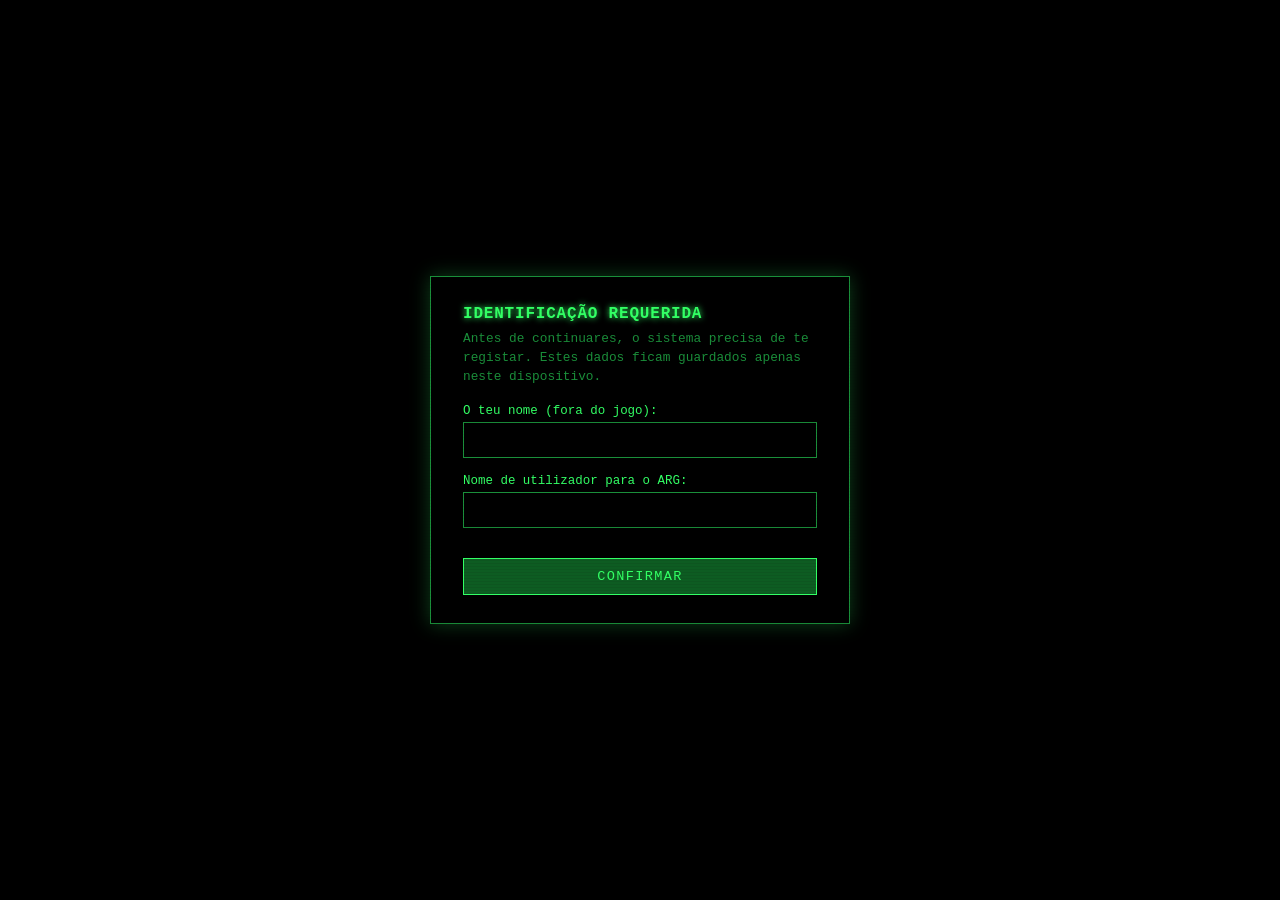
==== index.html @ 34473c7f "adicionar novo icon" ====
<!DOCTYPE html>
<html lang="pt-PT">
<head>
<meta charset="UTF-8">
<meta name="viewport" content="width=device-width, initial-scale=1.0">
<title>:: ACESSO ::</title>
<link rel="stylesheet" href="style.css">
</head>
<body>

  <!-- ======================================================
       MODAL DE PRIMEIRA VISITA
       ====================================================== -->
  <div id="onboarding-modal" class="hidden">
    <div class="modal-box">
      <h2>IDENTIFICAÇÃO REQUERIDA</h2>
      <p>Antes de continuares, o sistema precisa de te registar. Estes dados ficam guardados apenas neste dispositivo.</p>

      <form id="onboarding-form">
        <label for="real-name">O teu nome (fora do jogo):</label>
        <input type="text" id="real-name" autocomplete="off" required>

        <label for="username">Nome de utilizador para o ARG:</label>
        <input type="text" id="username" autocomplete="off" required>

        <div class="modal-error" id="onboarding-error"></div>

        <button type="submit">CONFIRMAR</button>
      </form>
    </div>
  </div>

  <!-- ======================================================
       SEQUÊNCIA DE ARRANQUE (boot)
       ====================================================== -->
  <div id="boot-screen" class="hidden">
    <div id="boot-lines"></div>
  </div>

  <!-- ======================================================
       ECRÃ PRINCIPAL
       ====================================================== -->
  <div id="main-screen" class="hidden-init">

    <!-- nós escondidos espalhados pelo ecrã — muda o href e o texto
         quando tiveres as páginas/pistas definidas -->
    <a href="locations/loc1.html" class="hidden-node node-1" title="???">·</a>
    <a href="locations/loc2.html" class="hidden-node node-2" title="???">·</a>
    <a href="locations/loc3.html" class="hidden-node node-3" title="???">·</a>
    <a href="locations/loc1.html" class="hidden-node node-4" title="???">·</a>
    <a href="locations/loc2.html" class="hidden-node node-5" title="???">·</a>

    <img
      src="images/terminal-icon.png"
      alt="Terminal"
      class="terminal-icon"
      draggable="false">

    <div class="prompt-label" id="prompt-label">INSIRA A CHAVE DE ACESSO</div>

    <div class="key-input-wrap">
      <div id="key-display" aria-hidden="true"></div>
      <input type="text" id="key-real-input" autocomplete="off" spellcheck="false">
    </div>

    <div id="key-response"></div>
  </div>

  <script src="script.js"></script>
</body>
</html>
---- style.css ----
/* =========================================================
   ARG TERMINAL — style.css
   Paleta: preto puro + verde fósforo (CRT).
   Fonte: monoespaçada, com leve "glow".
   ========================================================= */

:root {
  --bg: #000000;
  --green: #33ff66;
  --green-dim: #1a8f3a;
  --green-faint: #0d5c22;
  --amber-error: #ff5555;
  --font-mono: "Courier New", "Consolas", monospace;
}

* {
  box-sizing: border-box;
}

html, body {
  margin: 0;
  padding: 0;
  background: var(--bg);
  color: var(--green);
  font-family: var(--font-mono);
  height: 100%;
  overflow-x: hidden;
}

body {
  min-height: 100vh;
  position: relative;
}

/* leve scanline/CRT por cima de tudo, sem interferir nos cliques */
body::before {
  content: "";
  position: fixed;
  inset: 0;
  pointer-events: none;
  z-index: 9999;
  background: repeating-linear-gradient(
    to bottom,
    rgba(0, 0, 0, 0) 0px,
    rgba(0, 0, 0, 0) 2px,
    rgba(0, 0, 0, 0.12) 3px
  );
  mix-blend-mode: overlay;
}

/* ---------------------------------------------------------
   MODAL — primeira visita (nome IRL + username do ARG)
   --------------------------------------------------------- */
#onboarding-modal {
  position: fixed;
  inset: 0;
  background: rgba(0, 0, 0, 0.92);
  display: flex;
  align-items: center;
  justify-content: center;
  z-index: 500;
}

#onboarding-modal.hidden {
  display: none;
}

.modal-box {
  border: 1px solid var(--green-dim);
  padding: 28px 32px;
  max-width: 420px;
  width: 90%;
  box-shadow: 0 0 18px rgba(51, 255, 102, 0.25);
  background: #000;
}

.modal-box h2 {
  margin: 0 0 6px;
  font-size: 1rem;
  letter-spacing: 0.05em;
  text-shadow: 0 0 6px var(--green);
}

.modal-box p {
  color: var(--green-dim);
  font-size: 0.8rem;
  margin: 0 0 18px;
  line-height: 1.5;
}

.modal-box label {
  display: block;
  font-size: 0.78rem;
  margin-bottom: 4px;
  color: var(--green);
}

.modal-box input[type="text"] {
  width: 100%;
  background: #000;
  border: 1px solid var(--green-dim);
  color: var(--green);
  font-family: var(--font-mono);
  font-size: 0.95rem;
  padding: 8px 10px;
  margin-bottom: 16px;
  outline: none;
}

.modal-box input[type="text"]:focus {
  border-color: var(--green);
  box-shadow: 0 0 8px rgba(51, 255, 102, 0.4);
}

.modal-box button {
  width: 100%;
  background: var(--green-faint);
  border: 1px solid var(--green);
  color: var(--green);
  font-family: var(--font-mono);
  font-size: 0.85rem;
  padding: 10px;
  cursor: pointer;
  letter-spacing: 0.1em;
  transition: background 0.15s ease;
}

.modal-box button:hover,
.modal-box button:focus-visible {
  background: var(--green-dim);
  color: #000;
}

.modal-error {
  color: var(--amber-error);
  font-size: 0.75rem;
  min-height: 1em;
  margin: -10px 0 12px;
}

/* ---------------------------------------------------------
   BOOT SEQUENCE
   --------------------------------------------------------- */
#boot-screen {
  position: fixed;
  inset: 0;
  background: #000;
  z-index: 400;
  padding: 24px 28px;
  font-size: 0.85rem;
  line-height: 1.4;
  overflow: hidden;
  white-space: pre-wrap;
}

#boot-screen.hidden {
  display: none;
}

#boot-lines span.ok {
  color: var(--green-dim);
}

#boot-screen .cursor-blink {
  display: inline-block;
  width: 8px;
  background: var(--green);
  animation: blink 1s steps(1) infinite;
}

/* ---------------------------------------------------------
   ECRÃ PRINCIPAL — pós-boot
   --------------------------------------------------------- */
#main-screen {
  min-height: 100vh;
  position: relative;
  display: flex;
  flex-direction: column;
  align-items: center;
  justify-content: center;
  opacity: 0;
  transition: opacity 1.1s ease-in;
}

#main-screen.visible {
  opacity: 1;
}

#main-screen.hidden-init {
  display: none;
}

.terminal-icon{
    width:110px;
    height:110px;
    object-fit:contain;
    user-select:none;
    pointer-events:none;

    filter:
        drop-shadow(0 0 6px #00ff66)
        drop-shadow(0 0 14px #00ff66);

    animation:
        iconGlow 2.5s ease-in-out infinite,
        iconFloat 4s ease-in-out infinite;
}

.prompt-label {
  font-size: 0.95rem;
  letter-spacing: 0.08em;
  margin-bottom: 22px;
  text-align: center;
  text-shadow: 0 0 6px var(--green);
}

.key-input-wrap {
  position: relative;
  text-align: center;
}

#key-display {
  font-size: 1.4rem;
  letter-spacing: 0.35em;
  min-height: 1.6em;
  cursor: text;
  user-select: none;
  padding: 4px 10px;
  border-bottom: 1px solid var(--green-dim);
}

#key-display .placeholder-char {
  color: var(--green-faint);
}

#key-real-input {
  position: absolute;
  opacity: 0;
  pointer-events: none;
  left: -9999px;
}

#key-response {
  min-height: 1.4em;
  margin-top: 16px;
  font-size: 0.85rem;
  text-align: center;
  max-width: 480px;
  padding: 0 16px;
}

#key-response.ok {
  color: var(--green);
  text-shadow: 0 0 6px var(--green);
}

#key-response.err {
  color: var(--amber-error);
}

/* ---------------------------------------------------------
   NÓS ESCONDIDOS — pontos espalhados pelo ecrã que levam
   às páginas onde se descobrem chaves.
   --------------------------------------------------------- */
.hidden-node {
  position: absolute;
  color: var(--green-faint);
  text-decoration: none;
  font-size: 0.9rem;
  opacity: 0.35;
  transition: opacity 0.2s ease, text-shadow 0.2s ease;
}

.hidden-node:hover,
.hidden-node:focus-visible {
  opacity: 1;
  text-shadow: 0 0 8px var(--green);
}

/* posições dos nós — ajusta/adiciona como quiseres em index.html */
.node-1 { top: 6%;  left: 8%; }
.node-2 { top: 12%; right: 10%; }
.node-3 { bottom: 10%; left: 6%; }
.node-4 { bottom: 14%; right: 8%; }
.node-5 { top: 46%; left: 3%; }

/* ---------------------------------------------------------
   PÁGINAS DE LOCALIZAÇÃO (locations/*.html)
   --------------------------------------------------------- */
.location-page {
  min-height: 100vh;
  display: flex;
  align-items: center;
  justify-content: center;
  flex-direction: column;
  padding: 40px 20px;
  text-align: center;
}

.location-page h1 {
  font-size: 1.1rem;
  letter-spacing: 0.06em;
  margin-bottom: 12px;
}

.location-page p {
  max-width: 520px;
  color: var(--green-dim);
  font-size: 0.9rem;
  line-height: 1.6;
}

.back-link {
  margin-top: 28px;
  color: var(--green);
  font-size: 0.8rem;
  text-decoration: none;
  border: 1px solid var(--green-dim);
  padding: 8px 14px;
}

.back-link:hover {
  background: var(--green-faint);
}

/* ---------------------------------------------------------
   ANIMAÇÕES
   --------------------------------------------------------- */
@keyframes blink {
  50% { opacity: 0; }
}

@keyframes pulse {
  0%, 100% { transform: scale(1); opacity: 1; }
  50% { transform: scale(1.06); opacity: 0.85; }
}

@media (prefers-reduced-motion: reduce) {
  .terminal-icon { animation: none; }
  body::before { display: none; }
}

/* =========================================================
   ARG TERMINAL — style.css
   Paleta: preto puro + verde fósforo (CRT).
   Fonte: monoespaçada, com leve "glow".
   ========================================================= */

:root {
  --bg: #000000;
  --green: #33ff66;
  --green-dim: #1a8f3a;
  --green-faint: #0d5c22;
  --amber-error: #ff5555;
  --font-mono: "Courier New", "Consolas", monospace;
}

* {
  box-sizing: border-box;
}

html, body {
  margin: 0;
  padding: 0;
  background: var(--bg);
  color: var(--green);
  font-family: var(--font-mono);
  height: 100%;
  overflow-x: hidden;
}

body {
  min-height: 100vh;
  position: relative;
}

/* leve scanline/CRT por cima de tudo, sem interferir nos cliques */
body::before {
  content: "";
  position: fixed;
  inset: 0;
  pointer-events: none;
  z-index: 9999;
  background: repeating-linear-gradient(
    to bottom,
    rgba(0, 0, 0, 0) 0px,
    rgba(0, 0, 0, 0) 2px,
    rgba(0, 0, 0, 0.12) 3px
  );
  mix-blend-mode: overlay;
}

/* ---------------------------------------------------------
   MODAL — primeira visita (nome IRL + username do ARG)
   --------------------------------------------------------- */
#onboarding-modal {
  position: fixed;
  inset: 0;
  background: rgba(0, 0, 0, 0.92);
  display: flex;
  align-items: center;
  justify-content: center;
  z-index: 500;
}

#onboarding-modal.hidden {
  display: none;
}

.modal-box {
  border: 1px solid var(--green-dim);
  padding: 28px 32px;
  max-width: 420px;
  width: 90%;
  box-shadow: 0 0 18px rgba(51, 255, 102, 0.25);
  background: #000;
}

.modal-box h2 {
  margin: 0 0 6px;
  font-size: 1rem;
  letter-spacing: 0.05em;
  text-shadow: 0 0 6px var(--green);
}

.modal-box p {
  color: var(--green-dim);
  font-size: 0.8rem;
  margin: 0 0 18px;
  line-height: 1.5;
}

.modal-box label {
  display: block;
  font-size: 0.78rem;
  margin-bottom: 4px;
  color: var(--green);
}

.modal-box input[type="text"] {
  width: 100%;
  background: #000;
  border: 1px solid var(--green-dim);
  color: var(--green);
  font-family: var(--font-mono);
  font-size: 0.95rem;
  padding: 8px 10px;
  margin-bottom: 16px;
  outline: none;
}

.modal-box input[type="text"]:focus {
  border-color: var(--green);
  box-shadow: 0 0 8px rgba(51, 255, 102, 0.4);
}

.modal-box button {
  width: 100%;
  background: var(--green-faint);
  border: 1px solid var(--green);
  color: var(--green);
  font-family: var(--font-mono);
  font-size: 0.85rem;
  padding: 10px;
  cursor: pointer;
  letter-spacing: 0.1em;
  transition: background 0.15s ease;
}

.modal-box button:hover,
.modal-box button:focus-visible {
  background: var(--green-dim);
  color: #000;
}

.modal-error {
  color: var(--amber-error);
  font-size: 0.75rem;
  min-height: 1em;
  margin: -10px 0 12px;
}

/* ---------------------------------------------------------
   BOOT SEQUENCE
   --------------------------------------------------------- */
#boot-screen {
  position: fixed;
  inset: 0;
  background: #000;
  z-index: 400;
  padding: 24px 28px;
  font-size: 0.85rem;
  line-height: 1.4;
  overflow: hidden;
  white-space: pre-wrap;
}

#boot-screen.hidden {
  display: none;
}

#boot-lines span.ok {
  color: var(--green-dim);
}

#boot-screen .cursor-blink {
  display: inline-block;
  width: 8px;
  background: var(--green);
  animation: blink 1s steps(1) infinite;
}

/* ---------------------------------------------------------
   ECRÃ PRINCIPAL — pós-boot
   --------------------------------------------------------- */
#main-screen {
  min-height: 100vh;
  position: relative;
  display: flex;
  flex-direction: column;
  align-items: center;
  justify-content: center;
  opacity: 0;
  transition: opacity 1.1s ease-in;
}

#main-screen.visible {
  opacity: 1;
}

#main-screen.hidden-init {
  display: none;
}

.terminal-icon{
    width:110px;
    height:110px;
    object-fit:contain;
    user-select:none;
    pointer-events:none;

    filter:
        drop-shadow(0 0 6px #00ff66)
        drop-shadow(0 0 14px #00ff66);

    animation:
        iconGlow 2.5s ease-in-out infinite,
        iconFloat 4s ease-in-out infinite;
}

.prompt-label {
  font-size: 0.95rem;
  letter-spacing: 0.08em;
  margin-bottom: 22px;
  text-align: center;
  text-shadow: 0 0 6px var(--green);
}

.key-input-wrap {
  position: relative;
  text-align: center;
}

#key-display {
  font-size: 1.4rem;
  letter-spacing: 0.35em;
  min-height: 1.6em;
  cursor: text;
  user-select: none;
  padding: 4px 10px;
  border-bottom: 1px solid var(--green-dim);
}

#key-display .placeholder-char {
  color: var(--green-faint);
}

#key-real-input {
  position: absolute;
  opacity: 0;
  pointer-events: none;
  left: -9999px;
}

#key-response {
  min-height: 1.4em;
  margin-top: 16px;
  font-size: 0.85rem;
  text-align: center;
  max-width: 480px;
  padding: 0 16px;
}

#key-response.ok {
  color: var(--green);
  text-shadow: 0 0 6px var(--green);
}

#key-response.err {
  color: var(--amber-error);
}

/* ---------------------------------------------------------
   NÓS ESCONDIDOS — pontos espalhados pelo ecrã que levam
   às páginas onde se descobrem chaves.
   --------------------------------------------------------- */
.hidden-node {
  position: absolute;
  color: var(--green-faint);
  text-decoration: none;
  font-size: 0.9rem;
  opacity: 0.35;
  transition: opacity 0.2s ease, text-shadow 0.2s ease;
}

.hidden-node:hover,
.hidden-node:focus-visible {
  opacity: 1;
  text-shadow: 0 0 8px var(--green);
}

/* posições dos nós — ajusta/adiciona como quiseres em index.html */
.node-1 { top: 6%;  left: 8%; }
.node-2 { top: 12%; right: 10%; }
.node-3 { bottom: 10%; left: 6%; }
.node-4 { bottom: 14%; right: 8%; }
.node-5 { top: 46%; left: 3%; }

/* ---------------------------------------------------------
   PÁGINAS DE LOCALIZAÇÃO (locations/*.html)
   --------------------------------------------------------- */
.location-page {
  min-height: 100vh;
  display: flex;
  align-items: center;
  justify-content: center;
  flex-direction: column;
  padding: 40px 20px;
  text-align: center;
}

.location-page h1 {
  font-size: 1.1rem;
  letter-spacing: 0.06em;
  margin-bottom: 12px;
}

.location-page p {
  max-width: 520px;
  color: var(--green-dim);
  font-size: 0.9rem;
  line-height: 1.6;
}

.back-link {
  margin-top: 28px;
  color: var(--green);
  font-size: 0.8rem;
  text-decoration: none;
  border: 1px solid var(--green-dim);
  padding: 8px 14px;
}

.back-link:hover {
  background: var(--green-faint);
}

/* ---------------------------------------------------------
   ANIMAÇÕES
   --------------------------------------------------------- */
@keyframes blink {
  50% { opacity: 0; }
}

@keyframes pulse {
  0%, 100% { transform: scale(1); opacity: 1; }
  50% { transform: scale(1.06); opacity: 0.85; }
}

@media (prefers-reduced-motion: reduce) {
  .terminal-icon { animation: none; }
  body::before { display: none; }
}
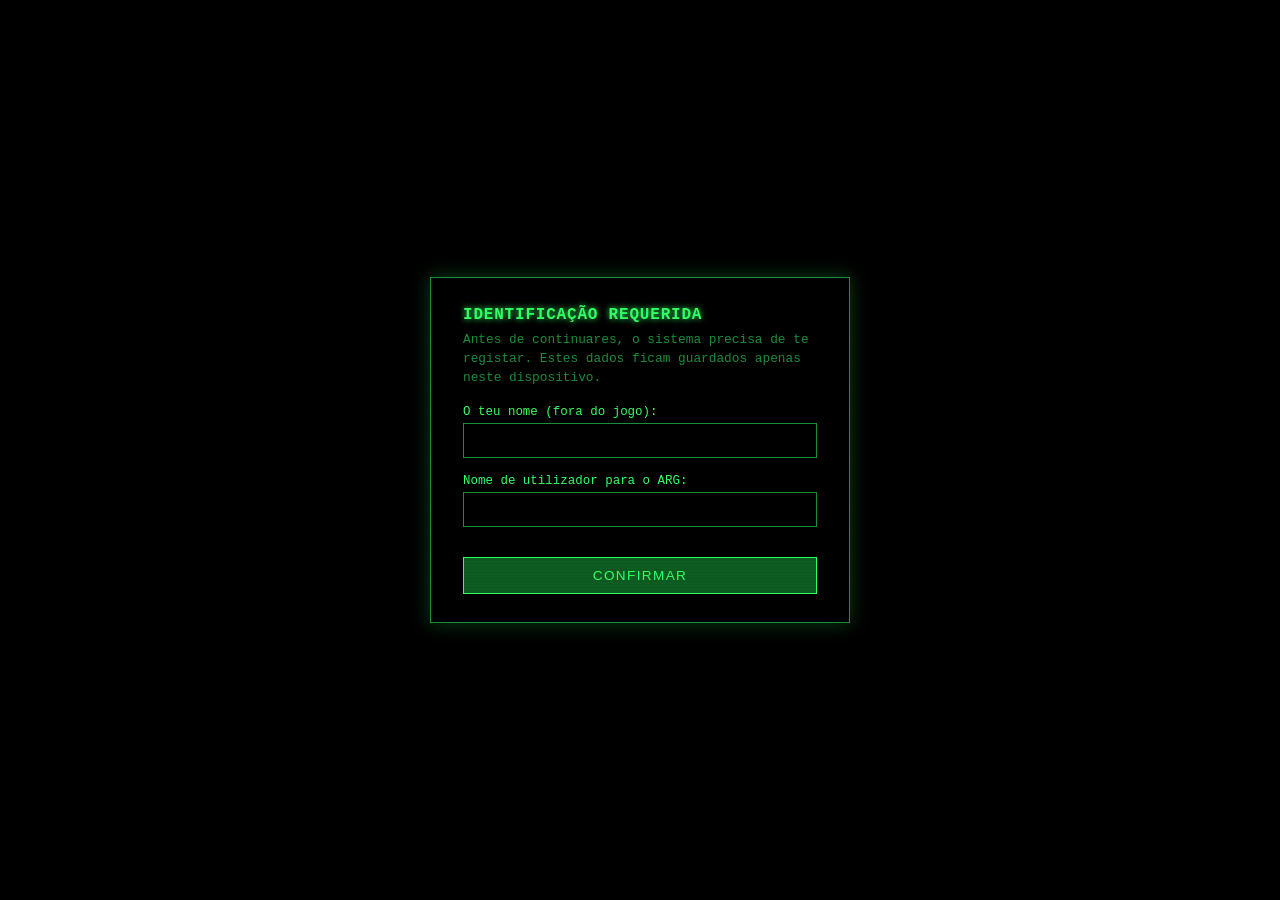
==== commit 9c79f9fa: "Refactor de toda a app" ====
--- a/index.html
+++ b/index.html
@@ -1,16 +1,19 @@
 <!DOCTYPE html>
 <html lang="pt-PT">
 <head>
-<meta charset="UTF-8">
-<meta name="viewport" content="width=device-width, initial-scale=1.0">
-<title>:: ACESSO ::</title>
-<link rel="stylesheet" href="style.css">
+  <meta charset="UTF-8">
+  <meta name="viewport" content="width=device-width, initial-scale=1.0">
+  <title>Terminal ARG</title>
+
+  <link rel="stylesheet" href="style.css">
+  <link rel="icon" type="image/x-icon" href="images/x-icon.ico">
 </head>
+
 <body>
 
   <!-- ======================================================
        MODAL DE PRIMEIRA VISITA
-       ====================================================== -->
+  ====================================================== -->
   <div id="onboarding-modal" class="hidden">
     <div class="modal-box">
       <h2>IDENTIFICAÇÃO REQUERIDA</h2>
@@ -31,19 +34,18 @@
   </div>
 
   <!-- ======================================================
-       SEQUÊNCIA DE ARRANQUE (boot)
-       ====================================================== -->
+       SEQUÊNCIA DE ARRANQUE
+  ====================================================== -->
   <div id="boot-screen" class="hidden">
     <div id="boot-lines"></div>
   </div>
 
   <!-- ======================================================
        ECRÃ PRINCIPAL
-       ====================================================== -->
+  ====================================================== -->
   <div id="main-screen" class="hidden-init">
 
-    <!-- nós escondidos espalhados pelo ecrã — muda o href e o texto
-         quando tiveres as páginas/pistas definidas -->
+    <!-- Nós escondidos (pistas do ARG) -->
     <a href="locations/loc1.html" class="hidden-node node-1" title="???">·</a>
     <a href="locations/loc2.html" class="hidden-node node-2" title="???">·</a>
     <a href="locations/loc3.html" class="hidden-node node-3" title="???">·</a>
@@ -64,7 +66,20 @@
     </div>
 
     <div id="key-response"></div>
+
+    <!-- ======================================================
+         STATUS DO TERMINAL
+    ====================================================== -->
+    <div id="terminal-status">
+      <div id="status-user"></div>
+      <div id="status-status"></div>
+      <div id="status-track"></div>
+      <div id="status-uptime"></div>
+    </div>
+
   </div>
+
+  <div id="fade-screen"></div>
 
   <script src="script.js"></script>
 </body>
--- a/style.css
+++ b/style.css
@@ -1,11 +1,11 @@
 /* =========================================================
-   ARG TERMINAL — style.css
-   Paleta: preto puro + verde fósforo (CRT).
-   Fonte: monoespaçada, com leve "glow".
-   ========================================================= */
+   ARG TERMINAL — style.css (Refactor)
+   Paleta: preto puro + verde fósforo (CRT)
+   Fonte: monoespaçada com glow
+========================================================= */
 
 :root {
-  --bg: #000000;
+  --bg: #000;
   --green: #33ff66;
   --green-dim: #1a8f3a;
   --green-faint: #0d5c22;
@@ -13,6 +13,10 @@
   --font-mono: "Courier New", "Consolas", monospace;
 }
 
+/* =========================================================
+   RESET & BASE
+========================================================= */
+
 * {
   box-sizing: border-box;
 }
@@ -32,7 +36,7 @@
   position: relative;
 }
 
-/* leve scanline/CRT por cima de tudo, sem interferir nos cliques */
+/* CRT Scanlines */
 body::before {
   content: "";
   position: fixed;
@@ -48,9 +52,10 @@
   mix-blend-mode: overlay;
 }
 
-/* ---------------------------------------------------------
-   MODAL — primeira visita (nome IRL + username do ARG)
-   --------------------------------------------------------- */
+/* =========================================================
+   MODAL — Onboarding
+========================================================= */
+
 #onboarding-modal {
   position: fixed;
   inset: 0;
@@ -70,8 +75,8 @@
   padding: 28px 32px;
   max-width: 420px;
   width: 90%;
+  background: #000;
   box-shadow: 0 0 18px rgba(51, 255, 102, 0.25);
-  background: #000;
 }
 
 .modal-box h2 {
@@ -92,7 +97,6 @@
   display: block;
   font-size: 0.78rem;
   margin-bottom: 4px;
-  color: var(--green);
 }
 
 .modal-box input[type="text"] {
@@ -100,7 +104,6 @@
   background: #000;
   border: 1px solid var(--green-dim);
   color: var(--green);
-  font-family: var(--font-mono);
   font-size: 0.95rem;
   padding: 8px 10px;
   margin-bottom: 16px;
@@ -117,7 +120,6 @@
   background: var(--green-faint);
   border: 1px solid var(--green);
   color: var(--green);
-  font-family: var(--font-mono);
   font-size: 0.85rem;
   padding: 10px;
   cursor: pointer;
@@ -138,9 +140,10 @@
   margin: -10px 0 12px;
 }
 
-/* ---------------------------------------------------------
-   BOOT SEQUENCE
-   --------------------------------------------------------- */
+/* =========================================================
+   BOOT SCREEN
+========================================================= */
+
 #boot-screen {
   position: fixed;
   inset: 0;
@@ -149,7 +152,6 @@
   padding: 24px 28px;
   font-size: 0.85rem;
   line-height: 1.4;
-  overflow: hidden;
   white-space: pre-wrap;
 }
 
@@ -161,19 +163,19 @@
   color: var(--green-dim);
 }
 
-#boot-screen .cursor-blink {
+.cursor-blink {
   display: inline-block;
   width: 8px;
   background: var(--green);
   animation: blink 1s steps(1) infinite;
 }
 
-/* ---------------------------------------------------------
-   ECRÃ PRINCIPAL — pós-boot
-   --------------------------------------------------------- */
+/* =========================================================
+   MAIN SCREEN
+========================================================= */
+
 #main-screen {
   min-height: 100vh;
-  position: relative;
   display: flex;
   flex-direction: column;
   align-items: center;
@@ -190,30 +192,33 @@
   display: none;
 }
 
-.terminal-icon{
-    width:110px;
-    height:110px;
-    object-fit:contain;
-    user-select:none;
-    pointer-events:none;
-
-    filter:
-        drop-shadow(0 0 6px #00ff66)
-        drop-shadow(0 0 14px #00ff66);
-
-    animation:
-        iconGlow 2.5s ease-in-out infinite,
-        iconFloat 4s ease-in-out infinite;
+/* Terminal Icon */
+.terminal-icon {
+  width: 110px;
+  height: 110px;
+  object-fit: contain;
+  user-select: none;
+  pointer-events: none;
+  margin-bottom: 35px;
+  transform: translateY(-18px);
+
+  filter:
+    drop-shadow(0 0 3px #00ff66)
+    drop-shadow(0 0 8px #00ff66);
+
+  animation:
+    iconGlow 2.5s ease-in-out infinite,
+    iconFloat 4s ease-in-out infinite;
 }
 
 .prompt-label {
   font-size: 0.95rem;
   letter-spacing: 0.08em;
   margin-bottom: 22px;
-  text-align: center;
   text-shadow: 0 0 6px var(--green);
 }
 
+/* Key Input */
 .key-input-wrap {
   position: relative;
   text-align: center;
@@ -258,10 +263,10 @@
   color: var(--amber-error);
 }
 
-/* ---------------------------------------------------------
-   NÓS ESCONDIDOS — pontos espalhados pelo ecrã que levam
-   às páginas onde se descobrem chaves.
-   --------------------------------------------------------- */
+/* =========================================================
+   HIDDEN NODES (ARG clues)
+========================================================= */
+
 .hidden-node {
   position: absolute;
   color: var(--green-faint);
@@ -277,22 +282,23 @@
   text-shadow: 0 0 8px var(--green);
 }
 
-/* posições dos nós — ajusta/adiciona como quiseres em index.html */
-.node-1 { top: 6%;  left: 8%; }
+/* Node positions */
+.node-1 { top: 6%; left: 8%; }
 .node-2 { top: 12%; right: 10%; }
 .node-3 { bottom: 10%; left: 6%; }
 .node-4 { bottom: 14%; right: 8%; }
 .node-5 { top: 46%; left: 3%; }
 
-/* ---------------------------------------------------------
-   PÁGINAS DE LOCALIZAÇÃO (locations/*.html)
-   --------------------------------------------------------- */
+/* =========================================================
+   LOCATION PAGES
+========================================================= */
+
 .location-page {
   min-height: 100vh;
   display: flex;
+  flex-direction: column;
   align-items: center;
   justify-content: center;
-  flex-direction: column;
   padding: 40px 20px;
   text-align: center;
 }
@@ -323,361 +329,69 @@
   background: var(--green-faint);
 }
 
-/* ---------------------------------------------------------
+/* =========================================================
+   TERMINAL STATUS (bottom-right)
+========================================================= */
+
+#terminal-status {
+  position: fixed;
+  right: 35px;
+  bottom: 25px;
+  font-family: var(--font-mono);
+  font-size: 13px;
+  line-height: 1.6;
+  color: var(--green);
+  opacity: 0.75;
+  text-align: right;
+  user-select: none;
+  pointer-events: none;
+}
+
+/* =========================================================
+   FADE SCREEN
+========================================================= */
+
+#fade-screen {
+  position: fixed;
+  inset: 0;
+  background: black;
+  opacity: 0;
+  pointer-events: none;
+  transition: opacity 0.8s ease;
+  z-index: 99999;
+}
+
+#fade-screen.active {
+  opacity: 1;
+}
+
+/* =========================================================
    ANIMAÇÕES
-   --------------------------------------------------------- */
+========================================================= */
+
 @keyframes blink {
   50% { opacity: 0; }
 }
 
-@keyframes pulse {
-  0%, 100% { transform: scale(1); opacity: 1; }
-  50% { transform: scale(1.06); opacity: 0.85; }
+@keyframes iconGlow {
+  0%, 100% {
+    filter:
+      drop-shadow(0 0 3px #00ff66)
+      drop-shadow(0 0 8px #00ff66);
+  }
+  50% {
+    filter:
+      drop-shadow(0 0 6px #00ff66)
+      drop-shadow(0 0 14px #00ff66);
+  }
+}
+
+@keyframes iconFloat {
+  0%, 100% { transform: translateY(-18px); }
+  50% { transform: translateY(-12px); }
 }
 
 @media (prefers-reduced-motion: reduce) {
   .terminal-icon { animation: none; }
   body::before { display: none; }
 }
-
-/* =========================================================
-   ARG TERMINAL — style.css
-   Paleta: preto puro + verde fósforo (CRT).
-   Fonte: monoespaçada, com leve "glow".
-   ========================================================= */
-
-:root {
-  --bg: #000000;
-  --green: #33ff66;
-  --green-dim: #1a8f3a;
-  --green-faint: #0d5c22;
-  --amber-error: #ff5555;
-  --font-mono: "Courier New", "Consolas", monospace;
-}
-
-* {
-  box-sizing: border-box;
-}
-
-html, body {
-  margin: 0;
-  padding: 0;
-  background: var(--bg);
-  color: var(--green);
-  font-family: var(--font-mono);
-  height: 100%;
-  overflow-x: hidden;
-}
-
-body {
-  min-height: 100vh;
-  position: relative;
-}
-
-/* leve scanline/CRT por cima de tudo, sem interferir nos cliques */
-body::before {
-  content: "";
-  position: fixed;
-  inset: 0;
-  pointer-events: none;
-  z-index: 9999;
-  background: repeating-linear-gradient(
-    to bottom,
-    rgba(0, 0, 0, 0) 0px,
-    rgba(0, 0, 0, 0) 2px,
-    rgba(0, 0, 0, 0.12) 3px
-  );
-  mix-blend-mode: overlay;
-}
-
-/* ---------------------------------------------------------
-   MODAL — primeira visita (nome IRL + username do ARG)
-   --------------------------------------------------------- */
-#onboarding-modal {
-  position: fixed;
-  inset: 0;
-  background: rgba(0, 0, 0, 0.92);
-  display: flex;
-  align-items: center;
-  justify-content: center;
-  z-index: 500;
-}
-
-#onboarding-modal.hidden {
-  display: none;
-}
-
-.modal-box {
-  border: 1px solid var(--green-dim);
-  padding: 28px 32px;
-  max-width: 420px;
-  width: 90%;
-  box-shadow: 0 0 18px rgba(51, 255, 102, 0.25);
-  background: #000;
-}
-
-.modal-box h2 {
-  margin: 0 0 6px;
-  font-size: 1rem;
-  letter-spacing: 0.05em;
-  text-shadow: 0 0 6px var(--green);
-}
-
-.modal-box p {
-  color: var(--green-dim);
-  font-size: 0.8rem;
-  margin: 0 0 18px;
-  line-height: 1.5;
-}
-
-.modal-box label {
-  display: block;
-  font-size: 0.78rem;
-  margin-bottom: 4px;
-  color: var(--green);
-}
-
-.modal-box input[type="text"] {
-  width: 100%;
-  background: #000;
-  border: 1px solid var(--green-dim);
-  color: var(--green);
-  font-family: var(--font-mono);
-  font-size: 0.95rem;
-  padding: 8px 10px;
-  margin-bottom: 16px;
-  outline: none;
-}
-
-.modal-box input[type="text"]:focus {
-  border-color: var(--green);
-  box-shadow: 0 0 8px rgba(51, 255, 102, 0.4);
-}
-
-.modal-box button {
-  width: 100%;
-  background: var(--green-faint);
-  border: 1px solid var(--green);
-  color: var(--green);
-  font-family: var(--font-mono);
-  font-size: 0.85rem;
-  padding: 10px;
-  cursor: pointer;
-  letter-spacing: 0.1em;
-  transition: background 0.15s ease;
-}
-
-.modal-box button:hover,
-.modal-box button:focus-visible {
-  background: var(--green-dim);
-  color: #000;
-}
-
-.modal-error {
-  color: var(--amber-error);
-  font-size: 0.75rem;
-  min-height: 1em;
-  margin: -10px 0 12px;
-}
-
-/* ---------------------------------------------------------
-   BOOT SEQUENCE
-   --------------------------------------------------------- */
-#boot-screen {
-  position: fixed;
-  inset: 0;
-  background: #000;
-  z-index: 400;
-  padding: 24px 28px;
-  font-size: 0.85rem;
-  line-height: 1.4;
-  overflow: hidden;
-  white-space: pre-wrap;
-}
-
-#boot-screen.hidden {
-  display: none;
-}
-
-#boot-lines span.ok {
-  color: var(--green-dim);
-}
-
-#boot-screen .cursor-blink {
-  display: inline-block;
-  width: 8px;
-  background: var(--green);
-  animation: blink 1s steps(1) infinite;
-}
-
-/* ---------------------------------------------------------
-   ECRÃ PRINCIPAL — pós-boot
-   --------------------------------------------------------- */
-#main-screen {
-  min-height: 100vh;
-  position: relative;
-  display: flex;
-  flex-direction: column;
-  align-items: center;
-  justify-content: center;
-  opacity: 0;
-  transition: opacity 1.1s ease-in;
-}
-
-#main-screen.visible {
-  opacity: 1;
-}
-
-#main-screen.hidden-init {
-  display: none;
-}
-
-.terminal-icon{
-    width:110px;
-    height:110px;
-    object-fit:contain;
-    user-select:none;
-    pointer-events:none;
-
-    filter:
-        drop-shadow(0 0 6px #00ff66)
-        drop-shadow(0 0 14px #00ff66);
-
-    animation:
-        iconGlow 2.5s ease-in-out infinite,
-        iconFloat 4s ease-in-out infinite;
-}
-
-.prompt-label {
-  font-size: 0.95rem;
-  letter-spacing: 0.08em;
-  margin-bottom: 22px;
-  text-align: center;
-  text-shadow: 0 0 6px var(--green);
-}
-
-.key-input-wrap {
-  position: relative;
-  text-align: center;
-}
-
-#key-display {
-  font-size: 1.4rem;
-  letter-spacing: 0.35em;
-  min-height: 1.6em;
-  cursor: text;
-  user-select: none;
-  padding: 4px 10px;
-  border-bottom: 1px solid var(--green-dim);
-}
-
-#key-display .placeholder-char {
-  color: var(--green-faint);
-}
-
-#key-real-input {
-  position: absolute;
-  opacity: 0;
-  pointer-events: none;
-  left: -9999px;
-}
-
-#key-response {
-  min-height: 1.4em;
-  margin-top: 16px;
-  font-size: 0.85rem;
-  text-align: center;
-  max-width: 480px;
-  padding: 0 16px;
-}
-
-#key-response.ok {
-  color: var(--green);
-  text-shadow: 0 0 6px var(--green);
-}
-
-#key-response.err {
-  color: var(--amber-error);
-}
-
-/* ---------------------------------------------------------
-   NÓS ESCONDIDOS — pontos espalhados pelo ecrã que levam
-   às páginas onde se descobrem chaves.
-   --------------------------------------------------------- */
-.hidden-node {
-  position: absolute;
-  color: var(--green-faint);
-  text-decoration: none;
-  font-size: 0.9rem;
-  opacity: 0.35;
-  transition: opacity 0.2s ease, text-shadow 0.2s ease;
-}
-
-.hidden-node:hover,
-.hidden-node:focus-visible {
-  opacity: 1;
-  text-shadow: 0 0 8px var(--green);
-}
-
-/* posições dos nós — ajusta/adiciona como quiseres em index.html */
-.node-1 { top: 6%;  left: 8%; }
-.node-2 { top: 12%; right: 10%; }
-.node-3 { bottom: 10%; left: 6%; }
-.node-4 { bottom: 14%; right: 8%; }
-.node-5 { top: 46%; left: 3%; }
-
-/* ---------------------------------------------------------
-   PÁGINAS DE LOCALIZAÇÃO (locations/*.html)
-   --------------------------------------------------------- */
-.location-page {
-  min-height: 100vh;
-  display: flex;
-  align-items: center;
-  justify-content: center;
-  flex-direction: column;
-  padding: 40px 20px;
-  text-align: center;
-}
-
-.location-page h1 {
-  font-size: 1.1rem;
-  letter-spacing: 0.06em;
-  margin-bottom: 12px;
-}
-
-.location-page p {
-  max-width: 520px;
-  color: var(--green-dim);
-  font-size: 0.9rem;
-  line-height: 1.6;
-}
-
-.back-link {
-  margin-top: 28px;
-  color: var(--green);
-  font-size: 0.8rem;
-  text-decoration: none;
-  border: 1px solid var(--green-dim);
-  padding: 8px 14px;
-}
-
-.back-link:hover {
-  background: var(--green-faint);
-}
-
-/* ---------------------------------------------------------
-   ANIMAÇÕES
-   --------------------------------------------------------- */
-@keyframes blink {
-  50% { opacity: 0; }
-}
-
-@keyframes pulse {
-  0%, 100% { transform: scale(1); opacity: 1; }
-  50% { transform: scale(1.06); opacity: 0.85; }
-}
-
-@media (prefers-reduced-motion: reduce) {
-  .terminal-icon { animation: none; }
-  body::before { display: none; }
-}
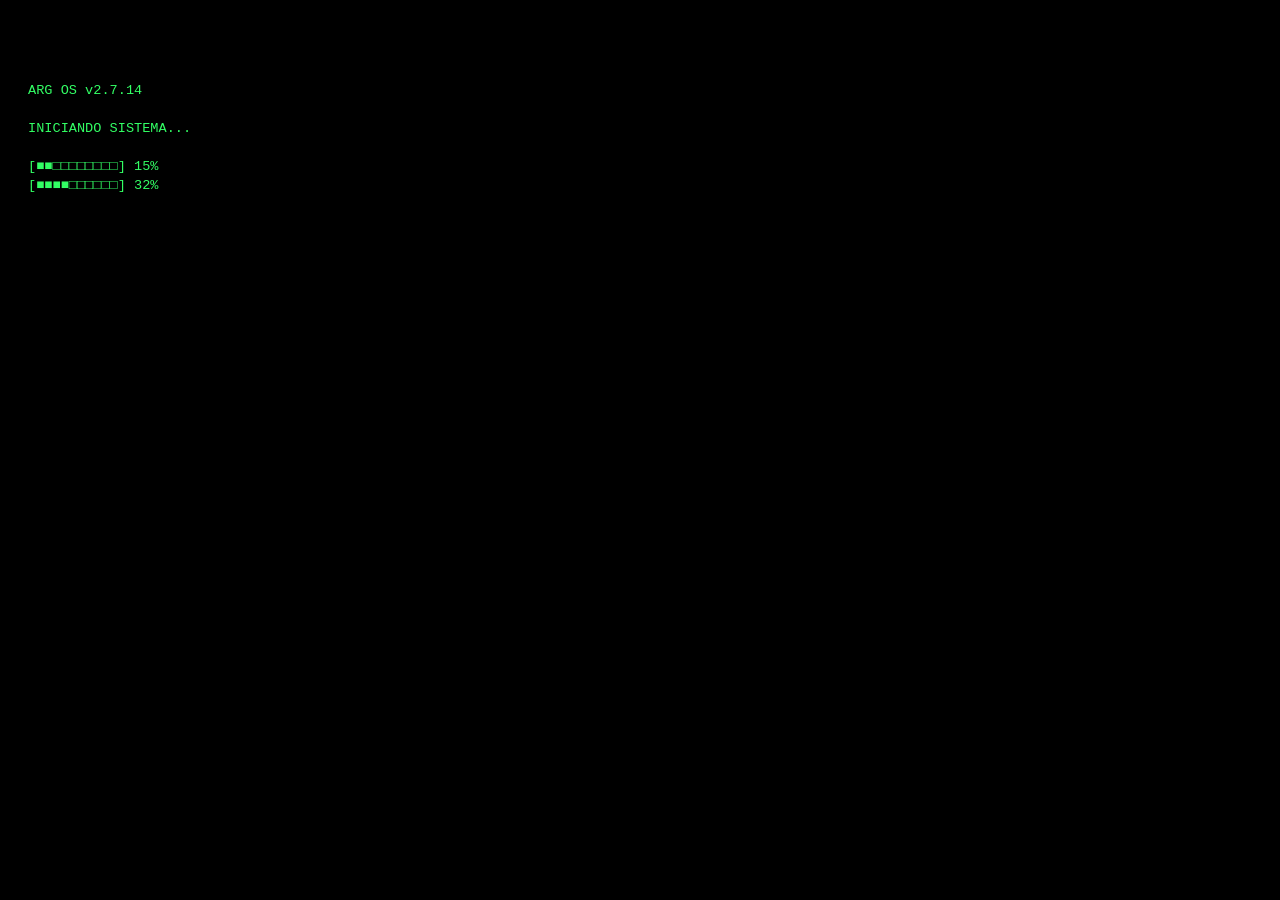
==== commit 61a2b363: "mudar o enigma 2 pra ser mais simples/direto" ====
--- a/index.html
+++ b/index.html
@@ -3,7 +3,7 @@
 <head>
   <meta charset="UTF-8">
   <meta name="viewport" content="width=device-width, initial-scale=1.0">
-  <title>Terminal ARG</title>
+  <title>Terminal ARG Teia-Rasa Myxveil</title>
 
   <link rel="stylesheet" href="style.css">
   <link rel="icon" type="image/x-icon" href="images/x-icon.ico">
--- a/style.css
+++ b/style.css
@@ -395,3 +395,172 @@
   .terminal-icon { animation: none; }
   body::before { display: none; }
 }
+
+.boot-proceed-btn {
+  margin-top: 20px;
+  padding: 10px 18px;
+  background: var(--green-faint);
+  border: 1px solid var(--green);
+  color: var(--green);
+  font-family: var(--font-mono);
+  cursor: pointer;
+  letter-spacing: 0.1em;
+  transition: background 0.15s ease;
+}
+
+.boot-proceed-btn:hover {
+  background: var(--green-dim);
+  color: #000;
+}
+
+/* =========================================================
+   BOTÃO PROCEDER — animação CRT
+========================================================= */
+
+.boot-proceed-btn {
+  margin-top: 20px;
+  padding: 10px 22px;
+  background: var(--green-faint);
+  border: 1px solid var(--green);
+  color: var(--green);
+  font-family: var(--font-mono);
+  cursor: pointer;
+  letter-spacing: 0.12em;
+  font-size: 0.9rem;
+
+  /* CRT vibe */
+  text-shadow: 0 0 6px var(--green);
+  box-shadow:
+    0 0 4px rgba(51,255,102,0.4),
+    inset 0 0 6px rgba(51,255,102,0.2);
+
+  animation:
+    crtFlicker 0.12s infinite,
+    crtPulse 2.2s ease-in-out infinite;
+  transition: background 0.15s ease, transform 0.15s ease;
+}
+
+.boot-proceed-btn:hover {
+  background: var(--green-dim);
+  color: #000;
+  transform: scale(1.04);
+}
+
+/* Flicker rápido */
+@keyframes crtFlicker {
+  0%   { opacity: 0.92; }
+  50%  { opacity: 0.75; }
+  100% { opacity: 0.95; }
+}
+
+/* =========================================================
+   PÁGINA DE LOCALIZAÇÃO — RECUPERAÇÃO DE ACESSO (loc1)
+========================================================= */
+
+.location-boot {
+  position: fixed;
+  inset: 0;
+  background: #000;
+  z-index: 400;
+  padding: 24px 28px;
+  font-size: 0.85rem;
+  line-height: 1.4;
+  white-space: pre-wrap;
+}
+
+.location-boot.hidden {
+  display: none;
+}
+
+#loc-boot-lines {
+  color: var(--green-dim);
+  text-shadow: 0 0 4px rgba(51, 255, 102, 0.3);
+}
+
+.location-page.hidden-init {
+  display: none;
+}
+
+.location-page {
+  opacity: 0;
+  transition: opacity 1.1s ease-in;
+}
+
+.location-page.visible {
+  opacity: 1;
+}
+
+#loc-warning {
+  color: var(--amber-error);
+  opacity: 0.85;
+}
+
+.enigma-frame {
+  margin: 24px 0;
+  padding: 6px;
+  border: 1px solid var(--green-dim);
+  box-shadow: 0 0 18px rgba(51, 255, 102, 0.2);
+  max-width: 900px;
+  width: 95%;
+}
+
+.enigma-image {
+  display: block;
+  width: 100%;
+  height: auto;
+}
+
+
+/* =========================================================
+   LOG DE ÁUDIO CORROMPIDO (frg-7q2m)
+========================================================= */
+
+.audio-log {
+  max-width: 600px;
+  text-align: left;
+  display: flex;
+  flex-direction: column;
+  gap: 14px;
+  margin: 8px 0 28px;
+}
+
+.audio-log-title {
+  color: var(--green-dim);
+  font-size: 0.75rem;
+  letter-spacing: 0.08em;
+  text-transform: uppercase;
+  border-bottom: 1px solid var(--green-faint);
+  padding-bottom: 8px;
+  margin: 0 0 6px;
+}
+
+.audio-log p {
+  color: var(--green-dim);
+  font-size: 0.85rem;
+  line-height: 1.6;
+  margin: 0;
+}
+
+.audio-log-footnote {
+  color: var(--green-faint);
+  font-size: 0.72rem;
+  font-style: italic;
+  opacity: 0.7;
+  margin-top: 6px;
+}
+
+.glitch {
+  display: inline-block;
+  margin-left: 6px;
+  color: var(--amber-error);
+  font-size: 0.72rem;
+  opacity: 0.55;
+  letter-spacing: 0.03em;
+  animation: glitchFlicker 2.6s infinite;
+}
+
+@keyframes glitchFlicker {
+  0%, 92%, 100% { opacity: 0.55; }
+  94% { opacity: 0.15; }
+  96% { opacity: 0.7; }
+}
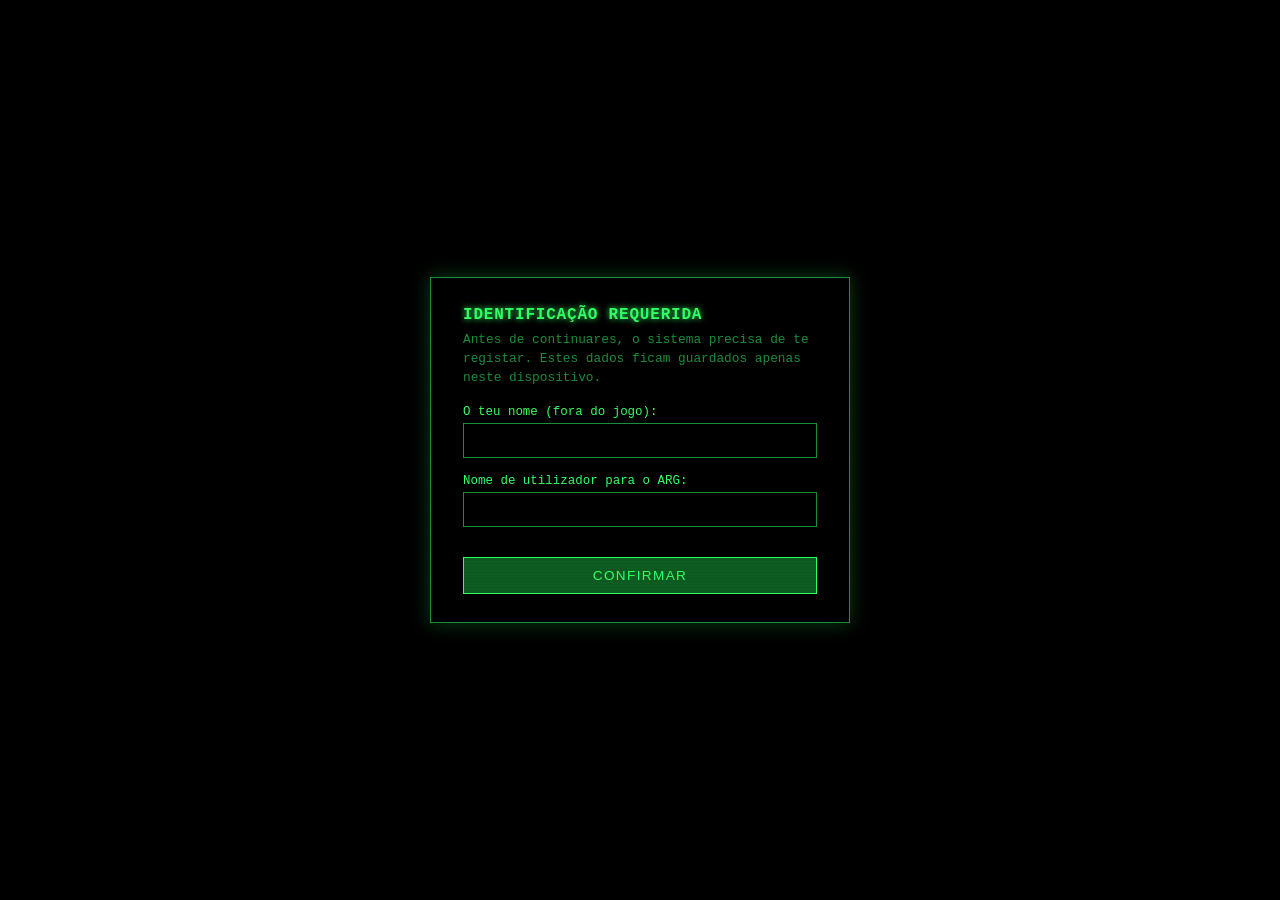
==== commit eb77fc6e: "update de certas coisinhas" ====
--- a/index.html
+++ b/index.html
@@ -44,14 +44,6 @@
        ECRÃ PRINCIPAL
   ====================================================== -->
   <div id="main-screen" class="hidden-init">
-
-    <!-- Nós escondidos (pistas do ARG) -->
-    <a href="locations/loc1.html" class="hidden-node node-1" title="???">·</a>
-    <a href="locations/loc2.html" class="hidden-node node-2" title="???">·</a>
-    <a href="locations/loc3.html" class="hidden-node node-3" title="???">·</a>
-    <a href="locations/loc1.html" class="hidden-node node-4" title="???">·</a>
-    <a href="locations/loc2.html" class="hidden-node node-5" title="???">·</a>
-
     <img
       src="images/terminal-icon.png"
       alt="Terminal"
@@ -66,6 +58,12 @@
     </div>
 
     <div id="key-response"></div>
+
+    <div id="final-reveal" class="hidden">
+      <h1 class="final-title">Bem vindo Yuri</h1>
+      <a href="https://discord.gg/dKTYwhnE" target="_blank" rel="noopener" class="final-discord-link">discord.gg/dKTYwhnE</a>
+      <p class="final-note">(completaste o ARG, parabéns! Se queres interagir com BEPO, entra no discord)</p>
+    </div>
 
     <!-- ======================================================
          STATUS DO TERMINAL
@@ -83,4 +81,4 @@
 
   <script src="script.js"></script>
 </body>
-</html>
+</html>
--- a/style.css
+++ b/style.css
@@ -563,4 +563,92 @@
   0%, 92%, 100% { opacity: 0.55; }
   94% { opacity: 0.15; }
   96% { opacity: 0.7; }
+}
+
+.audio-log div {
+  white-space: normal;
+  overflow-wrap: break-word;
+  word-break: break-word;
+}
+
+
+.audio-log-right p {
+  text-align: right;
+}
+
+/* =========================================================
+   SEQUÊNCIA FINAL — ARG COMPLETO
+========================================================= */
+
+.terminal-icon.final-icon-up {
+  animation: iconRise 1.4s ease forwards;
+}
+
+@keyframes iconRise {
+  from {
+    transform: translateY(-18px) scale(1);
+    filter:
+      drop-shadow(0 0 3px #00ff66)
+      drop-shadow(0 0 8px #00ff66);
+  }
+  to {
+    transform: translateY(-90px) scale(1.7);
+    filter:
+      drop-shadow(0 0 10px #00ff66)
+      drop-shadow(0 0 24px #00ff66);
+  }
+}
+
+#final-reveal {
+  display: flex;
+  flex-direction: column;
+  align-items: center;
+  gap: 16px;
+  text-align: center;
+  opacity: 0;
+  transform: translateY(10px);
+  transition: opacity 1.8s ease, transform 1.8s ease;
+  margin-top: 60px;
+}
+
+#final-reveal.hidden {
+  display: none;
+}
+
+#final-reveal.visible {
+  opacity: 1;
+  transform: translateY(0);
+}
+
+.final-title {
+  font-size: clamp(1.8rem, 5vw, 3rem);
+  letter-spacing: 0.08em;
+  color: var(--green);
+  text-shadow:
+    0 0 10px var(--green),
+    0 0 26px var(--green);
+  margin: 0;
+}
+
+.final-discord-link {
+  font-size: 0.95rem;
+  color: var(--green);
+  text-decoration: none;
+  border: 1px solid var(--green-dim);
+  padding: 10px 20px;
+  letter-spacing: 0.05em;
+  transition: background 0.15s ease, box-shadow 0.15s ease;
+}
+
+.final-discord-link:hover,
+.final-discord-link:focus-visible {
+  background: var(--green-faint);
+  box-shadow: 0 0 12px rgba(51, 255, 102, 0.35);
+}
+
+.final-note {
+  font-size: 0.8rem;
+  color: var(--green-dim);
+  font-style: italic;
+  margin: 0;
 }
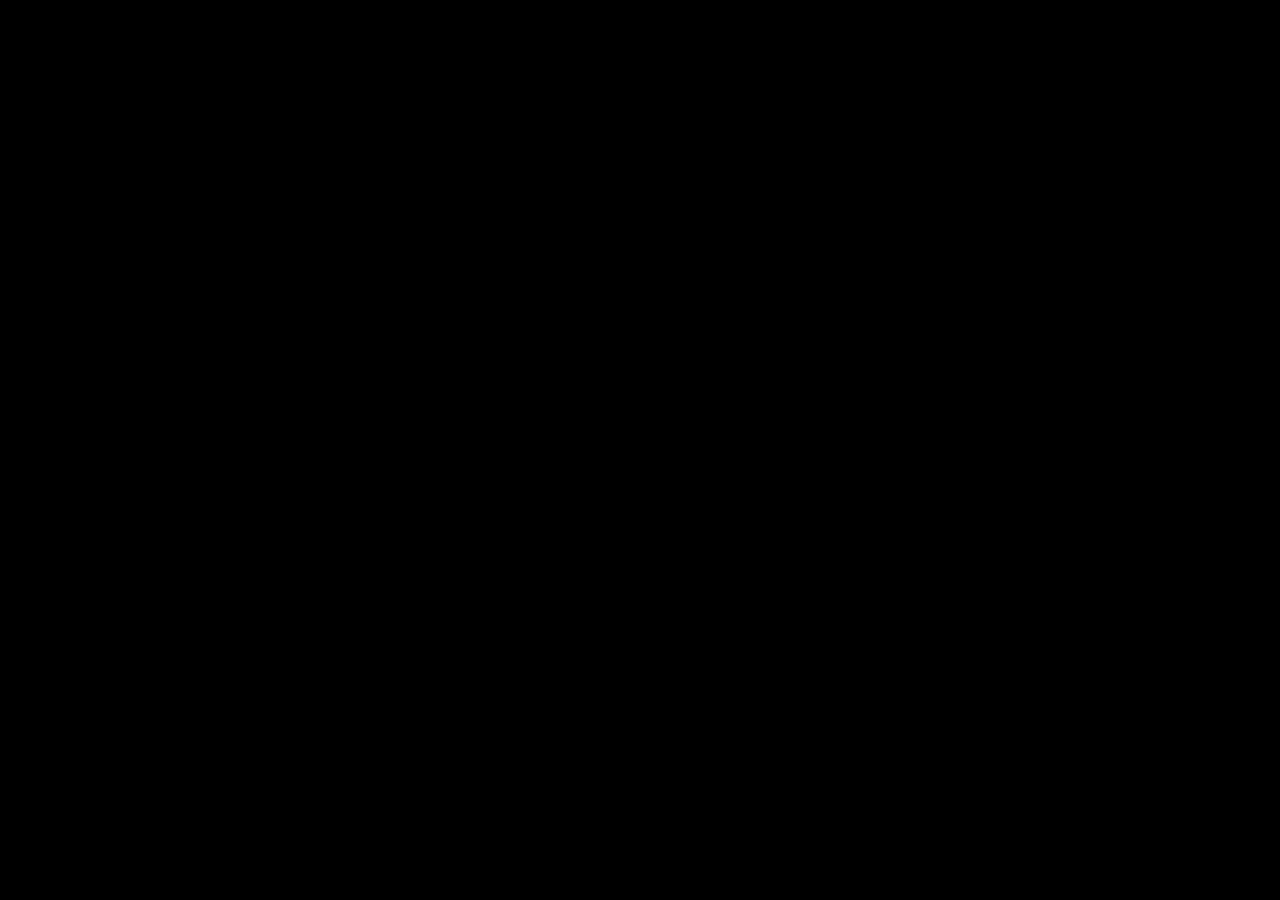
==== commit 9f82cbab: "tirar o onboarding" ====
--- a/index.html
+++ b/index.html
@@ -10,29 +10,6 @@
 </head>
 
 <body>
-
-  <!-- ======================================================
-       MODAL DE PRIMEIRA VISITA
-  ====================================================== -->
-  <div id="onboarding-modal" class="hidden">
-    <div class="modal-box">
-      <h2>IDENTIFICAÇÃO REQUERIDA</h2>
-      <p>Antes de continuares, o sistema precisa de te registar. Estes dados ficam guardados apenas neste dispositivo.</p>
-
-      <form id="onboarding-form">
-        <label for="real-name">O teu nome (fora do jogo):</label>
-        <input type="text" id="real-name" autocomplete="off" required>
-
-        <label for="username">Nome de utilizador para o ARG:</label>
-        <input type="text" id="username" autocomplete="off" required>
-
-        <div class="modal-error" id="onboarding-error"></div>
-
-        <button type="submit">CONFIRMAR</button>
-      </form>
-    </div>
-  </div>
-
   <!-- ======================================================
        SEQUÊNCIA DE ARRANQUE
   ====================================================== -->
